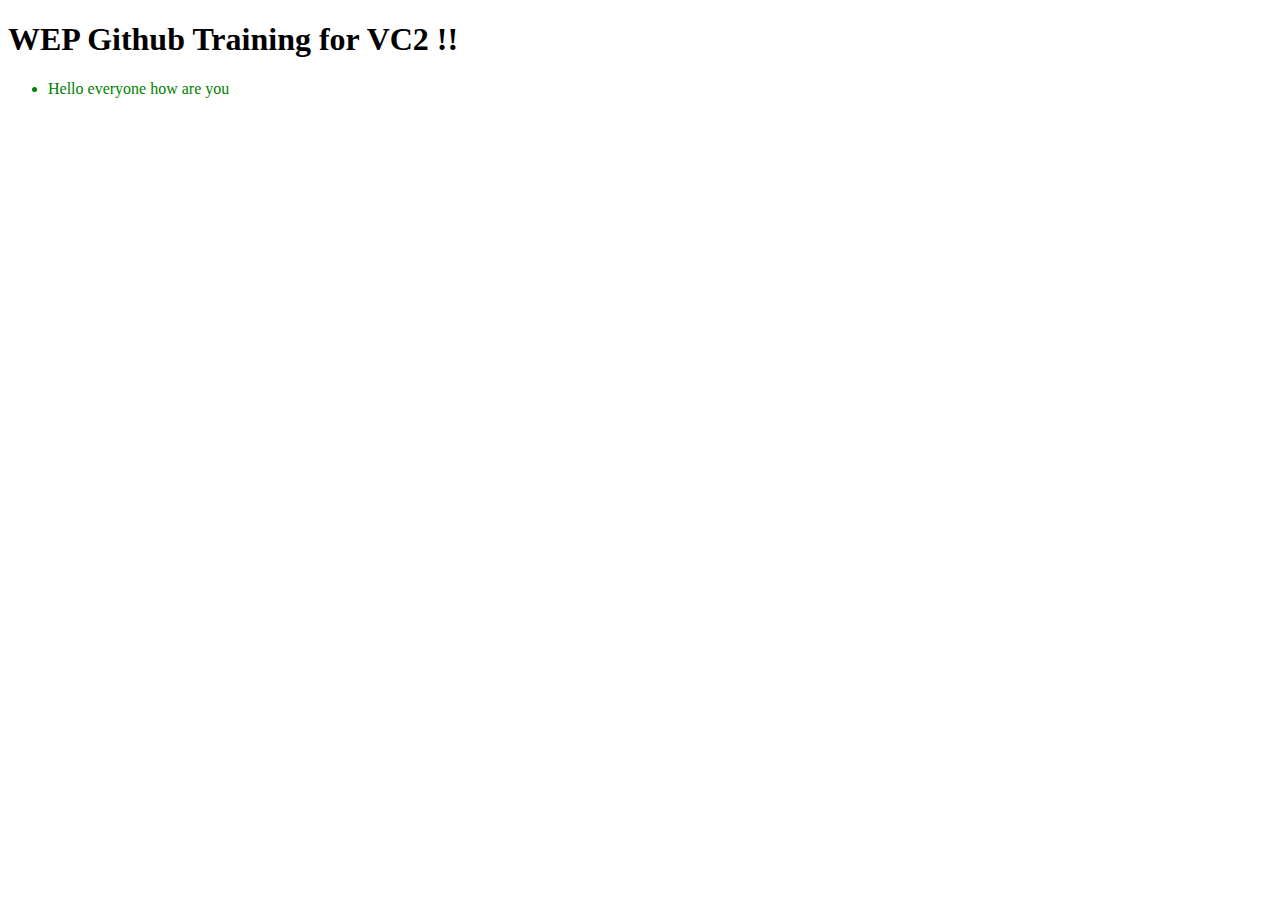
==== index.html @ 0c4c7cd5 "Merge branch 'master' of https://github.com/ronanogor/wepTraining" ====
<!DOCTYPE html>
<html lang="en">
  <head>
    <link rel="stylesheet" href="style.css" />
  </head>
  <body>
    <h1>WEP Github Training for VC2 !!</h1>
    <ul>
      <li>Hello everyone how are you</li>
    </ul>
  </body>
</html>
---- style.css ----
ul li {
    color:green;
}
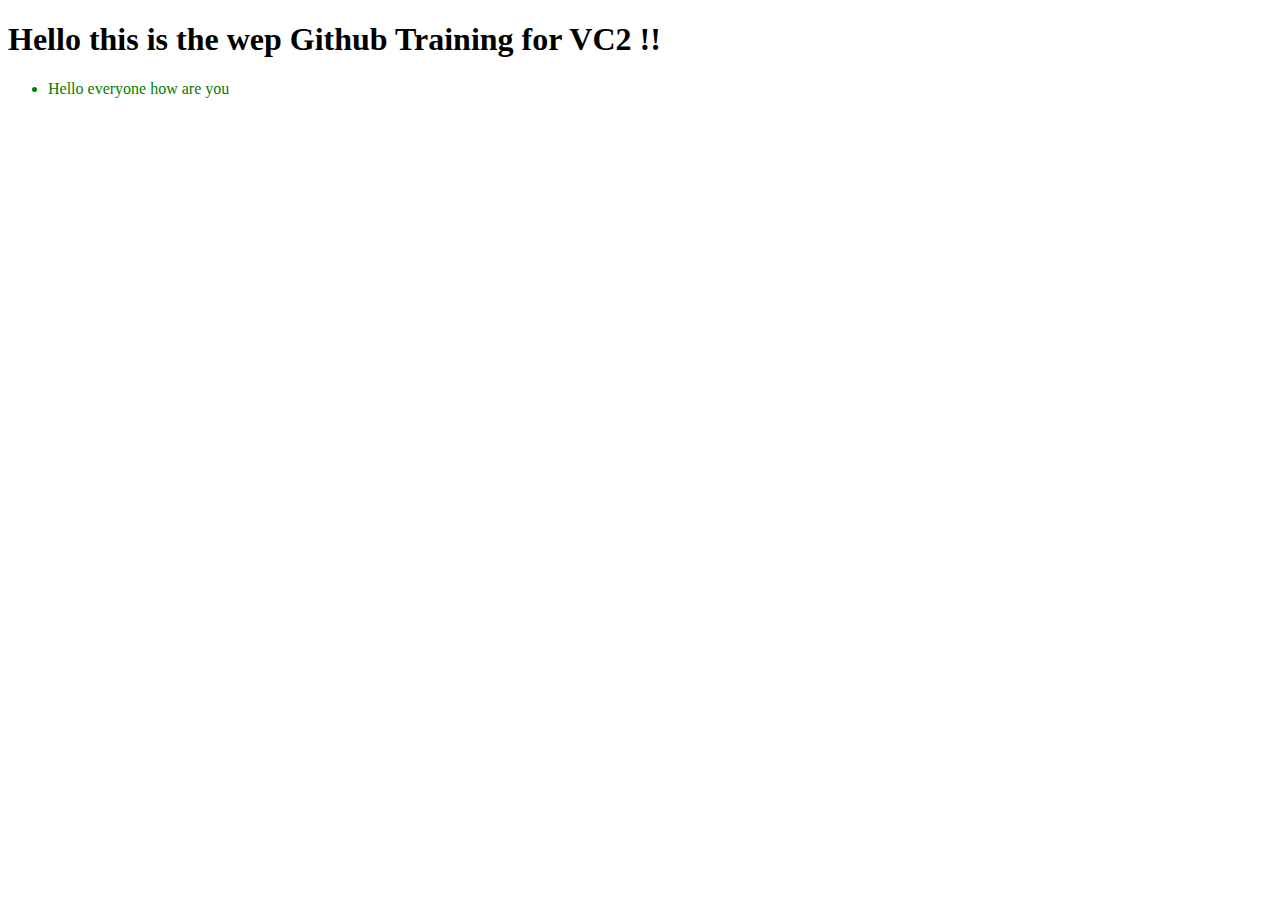
==== commit 82073d10: "#45 Updated the title on the index page" ====
--- a/index.html
+++ b/index.html
@@ -4,7 +4,7 @@
     <link rel="stylesheet" href="style.css" />
   </head>
   <body>
-    <h1>WEP Github Training for VC2 !!</h1>
+    <h1>Hello this is the wep Github Training for VC2 !!</h1>
     <ul>
       <li>Hello everyone how are you</li>
     </ul>
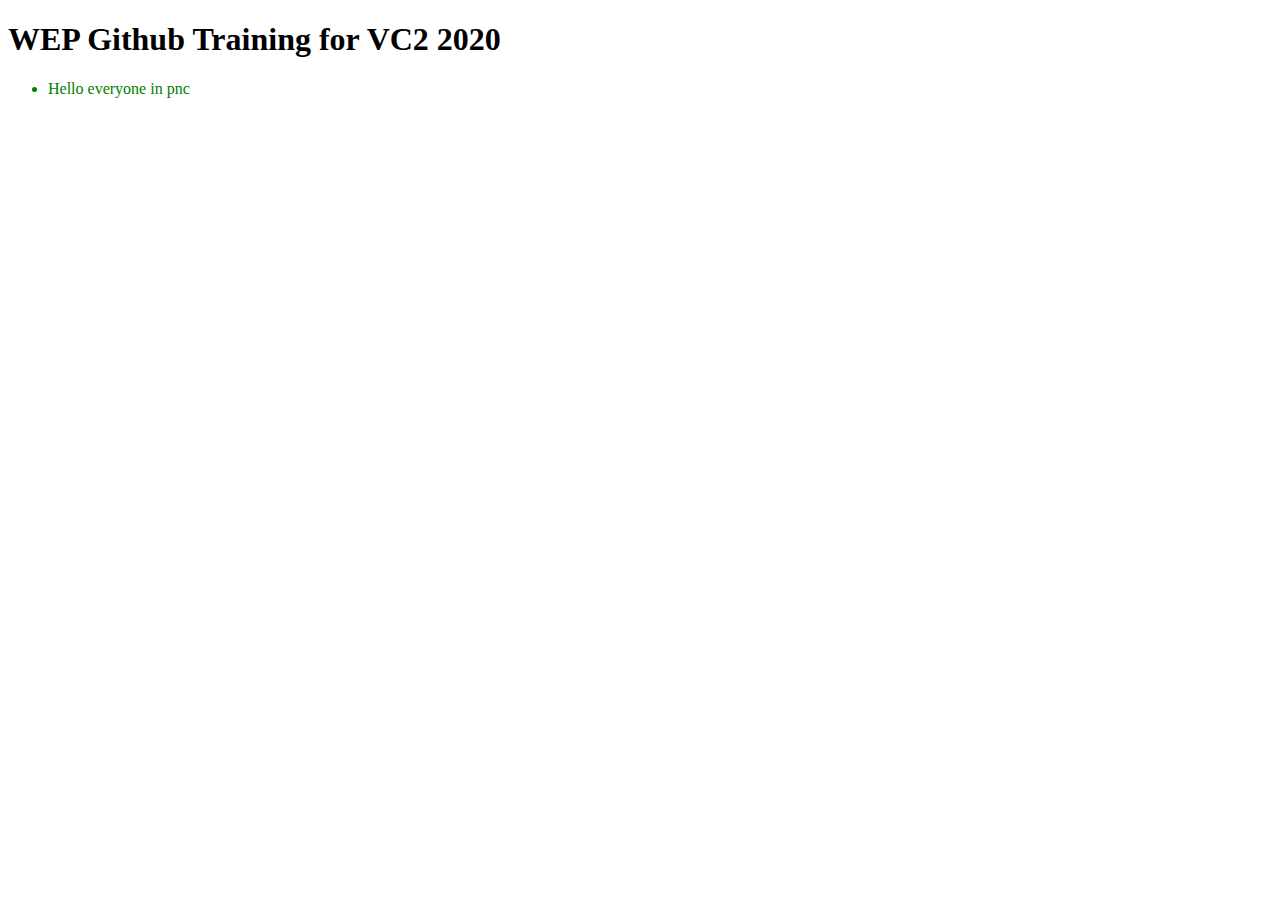
==== commit 997adbcc: "Change the title" ====
--- a/index.html
+++ b/index.html
@@ -4,9 +4,9 @@
     <link rel="stylesheet" href="style.css" />
   </head>
   <body>
-    <h1>Hello this is the wep Github Training for VC2 !!</h1>
+    <h1>WEP Github Training for VC2 2020</h1>
     <ul>
-      <li>Hello everyone how are you</li>
+      <li>Hello everyone in pnc</li>
     </ul>
   </body>
 </html>
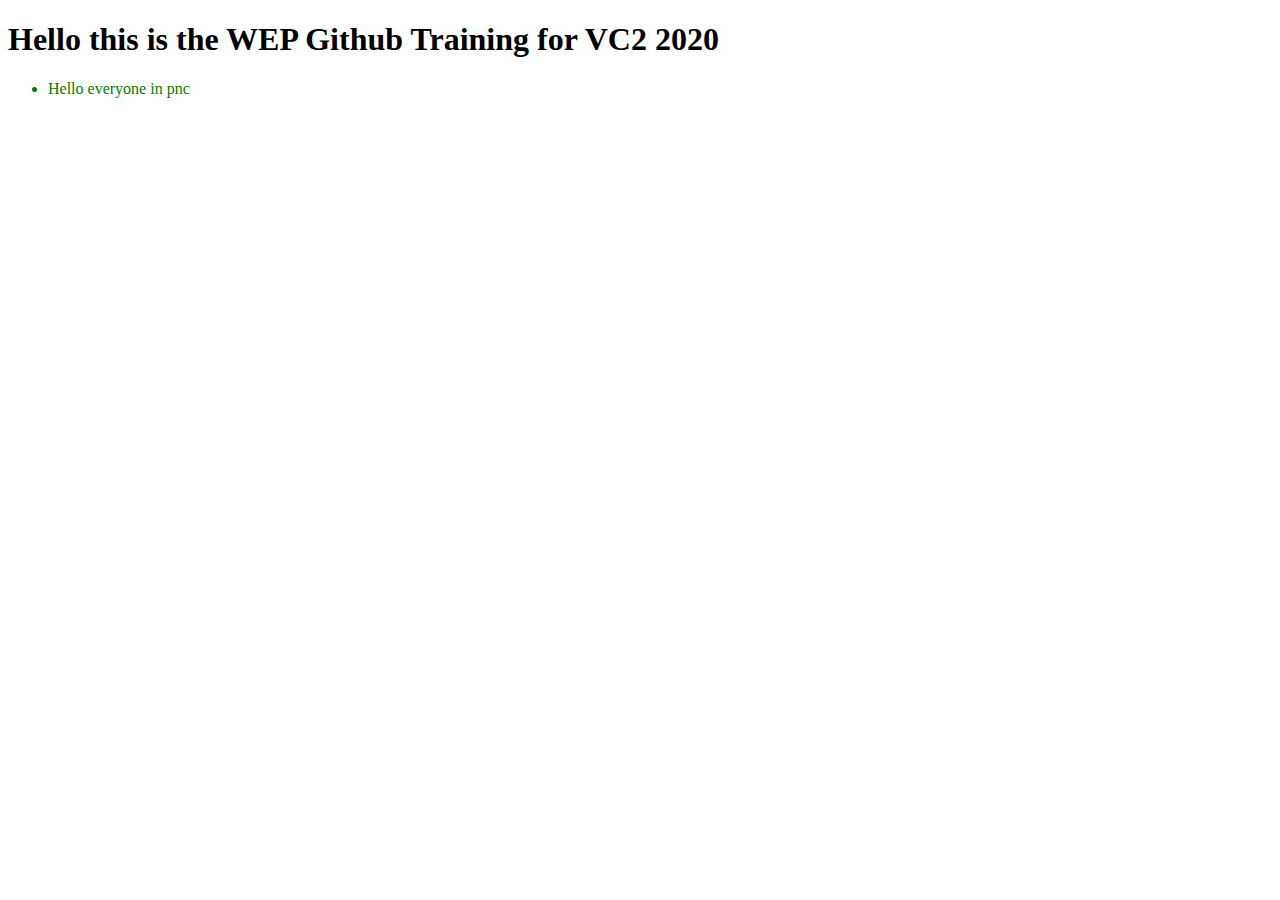
==== commit 1e8f63b2: "Merge branch 'master' of https://github.com/ronanogor/wepTrainin" ====
--- a/index.html
+++ b/index.html
@@ -4,7 +4,7 @@
     <link rel="stylesheet" href="style.css" />
   </head>
   <body>
-    <h1>WEP Github Training for VC2 2020</h1>
+    <h1>Hello this is the WEP Github Training for VC2 2020</h1>
     <ul>
       <li>Hello everyone in pnc</li>
     </ul>
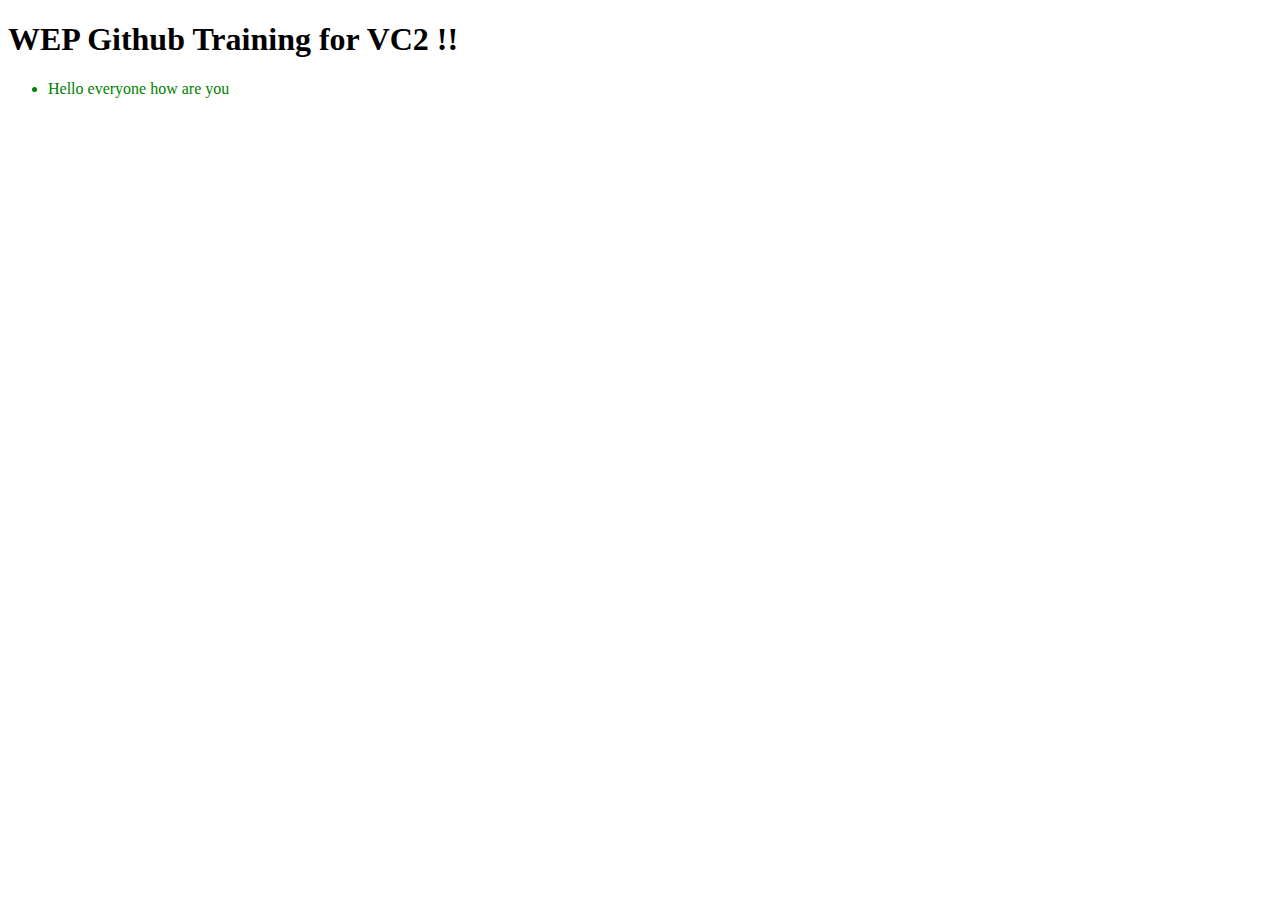
==== commit 27e7b5fe: "Merge branch 'master' of https://github.com/ronanogor/wepTraining" ====
--- a/index.html
+++ b/index.html
@@ -4,9 +4,9 @@
     <link rel="stylesheet" href="style.css" />
   </head>
   <body>
-    <h1>Hello this is the WEP Github Training for VC2 2020</h1>
+    <h1>WEP Github Training for VC2 !!</h1>
     <ul>
-      <li>Hello everyone in pnc</li>
+      <li>Hello everyone how are you</li>
     </ul>
   </body>
 </html>
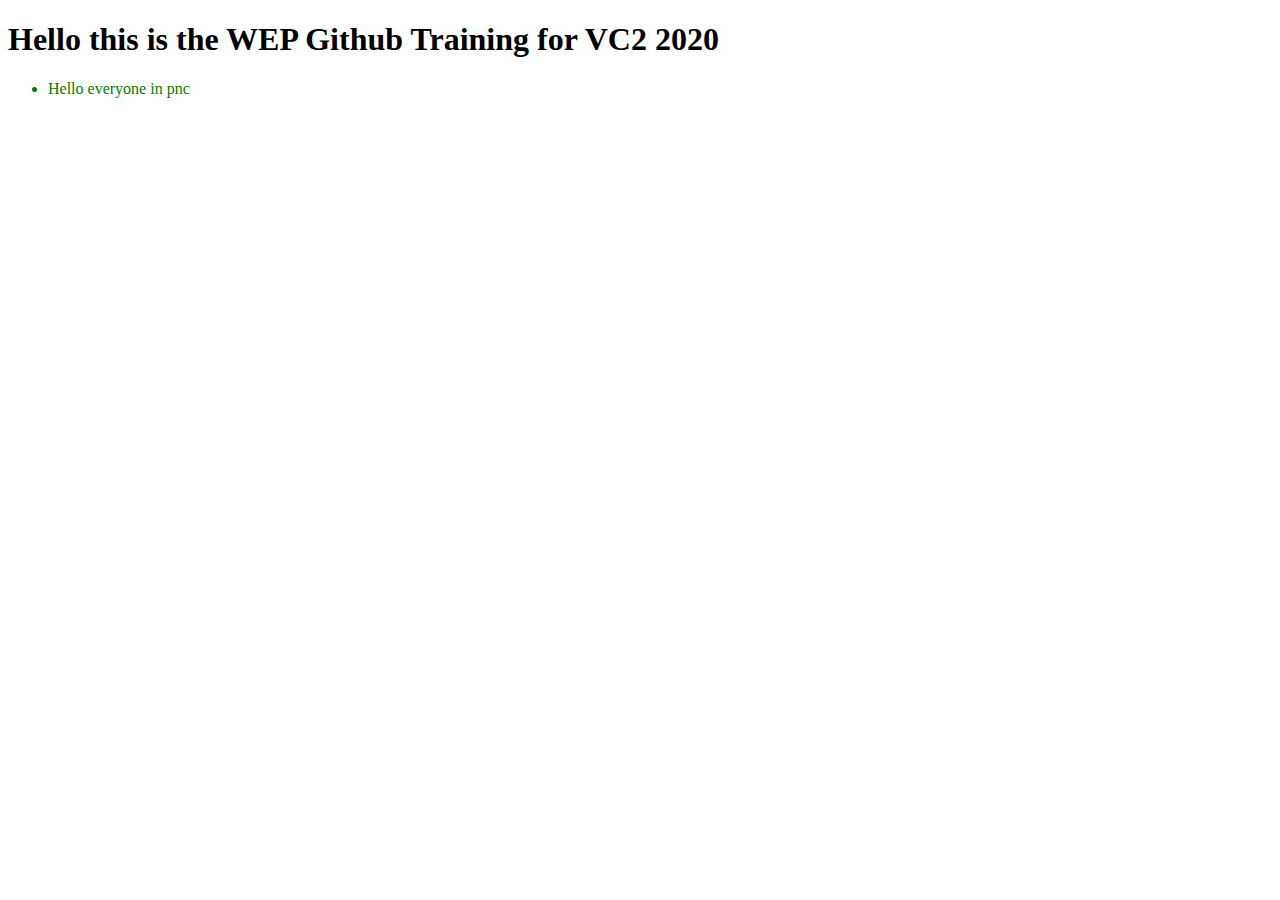
==== commit 0ec36888: "Merge branch 'master' of https://github.com/ronanogor/wepTraining" ====
--- a/index.html
+++ b/index.html
@@ -4,9 +4,9 @@
     <link rel="stylesheet" href="style.css" />
   </head>
   <body>
-    <h1>WEP Github Training for VC2 !!</h1>
+    <h1>Hello this is the WEP Github Training for VC2 2020</h1>
     <ul>
-      <li>Hello everyone how are you</li>
+      <li>Hello everyone in pnc</li>
     </ul>
   </body>
 </html>
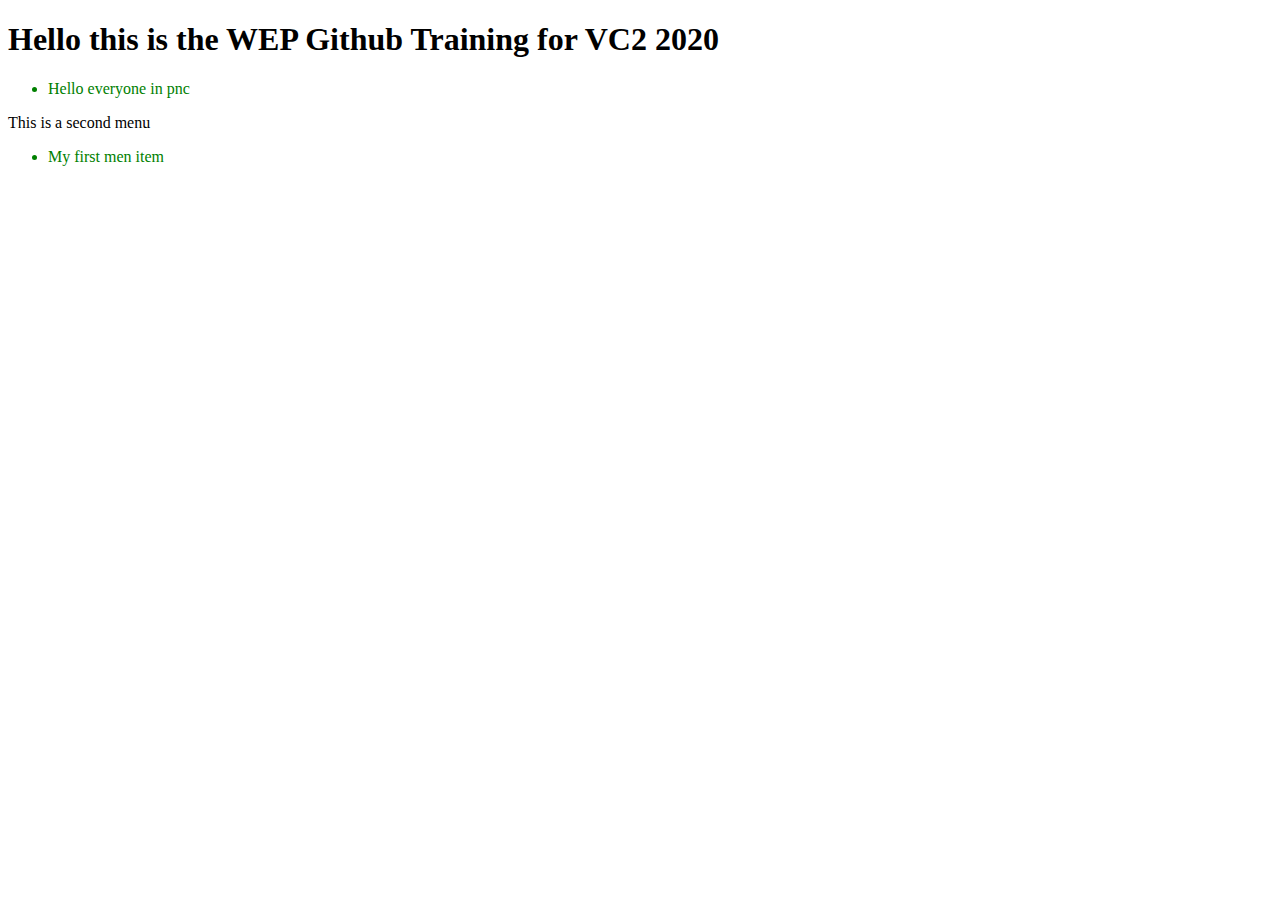
==== commit b1e83631: "#145 Add the first menu item" ====
--- a/index.html
+++ b/index.html
@@ -8,5 +8,10 @@
     <ul>
       <li>Hello everyone in pnc</li>
     </ul>
+
+    <p>This is a second menu</p>
+    <ul>
+      <li>My first men item</li>
+    </ul>
   </body>
 </html>
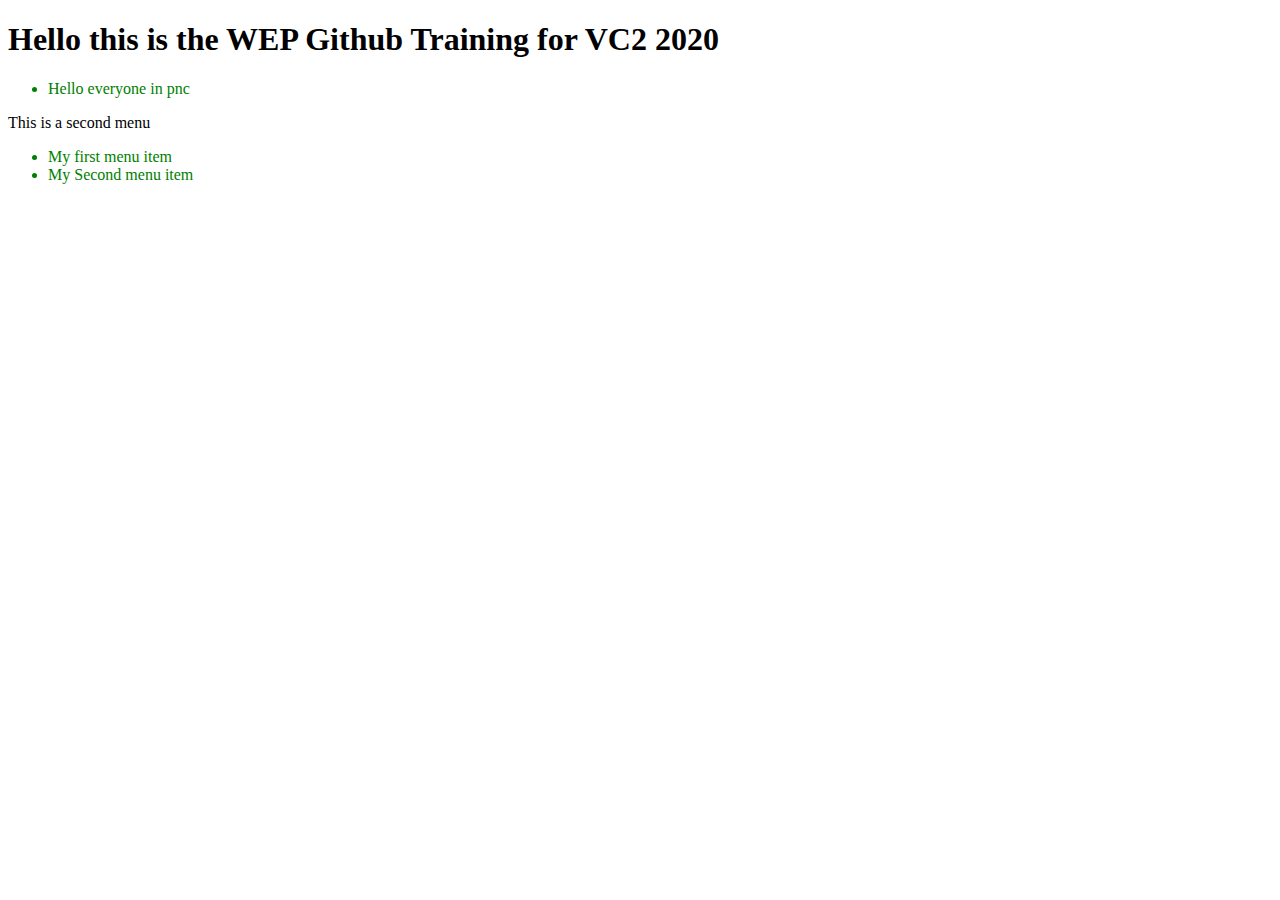
==== commit 4479dd7a: "#145 Add the second menu item" ====
--- a/index.html
+++ b/index.html
@@ -11,7 +11,8 @@
 
     <p>This is a second menu</p>
     <ul>
-      <li>My first men item</li>
+      <li>My first menu item</li>
+      <li>My Second menu item</li>
     </ul>
   </body>
 </html>
